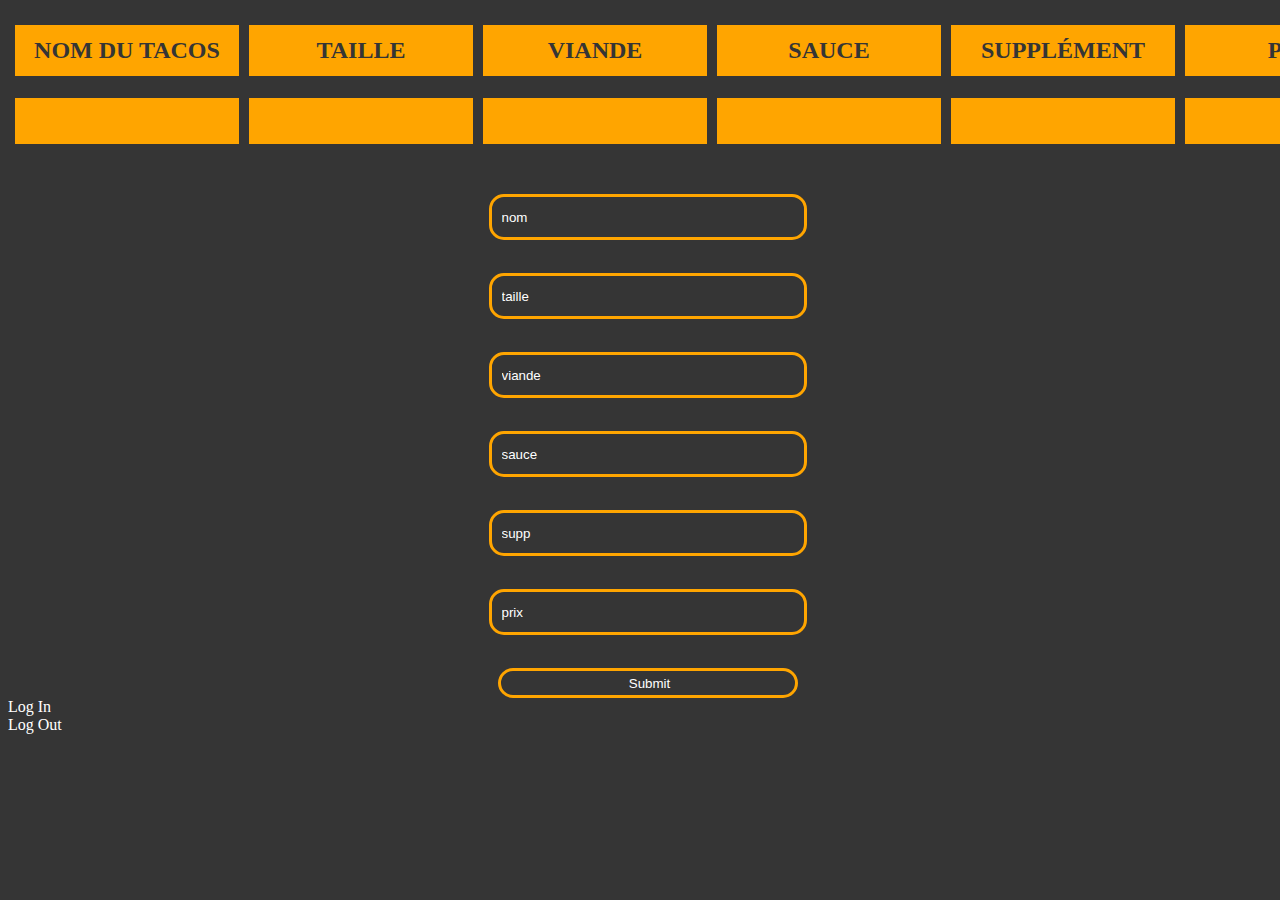
==== src/main/resources/templates/index.html @ 8ff31bcc "add design" ====
<!DOCTYPE html>
<html lang="fr" xmlns:th="http://www.thymeleaf.org" xmlns:sec="http://www.thymeleaf.org/thymeleaf-extras-springsecurity5">
<head>
    <meta charset="UTF-8">
    <title>HEH Tacos</title>
    <style>
        html{
            background-color: rgb(53,53,53);
            color:white;
        }
        table{
            width:100%;
        }
        h2{
            text-transform:uppercase;
            margin-left: 50px;
        }
        tbody{
        }
        tr{
            display:flex;
            justify-content: space-around;
            background-color : orange;
            margin-top:10px;
        }
        th, td{
            padding:12px;
            width:200px;
            border:5px solid rgb(53,53,53);

        }
        th{
            font-size:1.5rem;
            text-transform:uppercase;
            color:rgb(53,53,53);
        }
        td{
            text-align:center;
            font-size:1.2rem;
            color:rgb(53,53,53);
            align-items :center;
        }
        td a {
            background-color:rgb(53,53,53);
            width:200px;
            padding:7px;
            color:white;
            text-decoration:none;
        }
        h2{
            text-align : center;
            margin-top:50px;
            margin-bottom:0px;

        }
        form{
            margin-top:10px;
            display:flex;
            align-items: center;
            flex-direction: column;
            flex-wrap: wrap;
        }
        input{
            margin-top:15px;
            margin-left:15px;
            width:300px;
            height:30px;
            background-color:rgb(53,53,53);
            color:white;
            border-radius: 15px ;
            border : 3px solid orange;
            padding-left:10px;
            padding-top:5px;
            padding-bottom:5px;
        }
        ::placeholder{
            color : #fff ;
        }
    </style>
</head>
<body>
<table>
    <thead>
    <tr>
        <th>Nom du tacos</th>
        <th>Taille</th>
        <th>Viande</th>
        <th>Sauce</th>
        <th>Supplément</th>
        <th>Prix</th>
        <div sec:authorize="isAuthenticated()">
            <th>Action</th>
        </div>
    </tr>
    </thead>
    <tbody>
    <tr th:each="taco : ${tacos}">
        <td th:text="${taco.getNom}"></td>
        <td th:text="${taco.getTaille}"></td>
        <td th:text="${taco.getViande}"></td>
        <td th:text="${taco.getSauce}"></td>
        <td th:text="${taco.getSupp}"></td>
        <td th:text='${taco.getPrix}'></td>
        <div sec:authorize="isAuthenticated()">
            <td>
                <a th:href="@{'/deletetacos/' + ${taco.getId}}">Supprimer</a>
                <a th:href="@{'/updatetacos/' + ${taco.getId}}">Modifier</a>
            </td>
        </div>
    </tr>
    </tbody>
</table>
<div>
    <form method="post" name="addTacos" action="/addTacos">
        <input name="id" placeholder="id" value="0" style="display: none" required/><br>
        <input name="nom" placeholder="nom" required/><br>
        <input name="taille" placeholder="taille" required/><br>
        <input name="viande" placeholder="viande" required/><br>
        <input name="sauce" placeholder="sauce" required/><br>
        <input name="supp" placeholder="supp" required/><br>
        <input name="prix" placeholder="prix" min="0" required/><br>
        <input type="submit"/>
    </form>
</div>
<div sec:authorize="!isAuthenticated()">
    <a th:href="@{/oauth2/authorization/auth0}">Log In</a>
</div>
<div sec:authorize="isAuthenticated()">
    <a th:href="@{/logout}">Log Out</a>
</div>
</body>
</html>
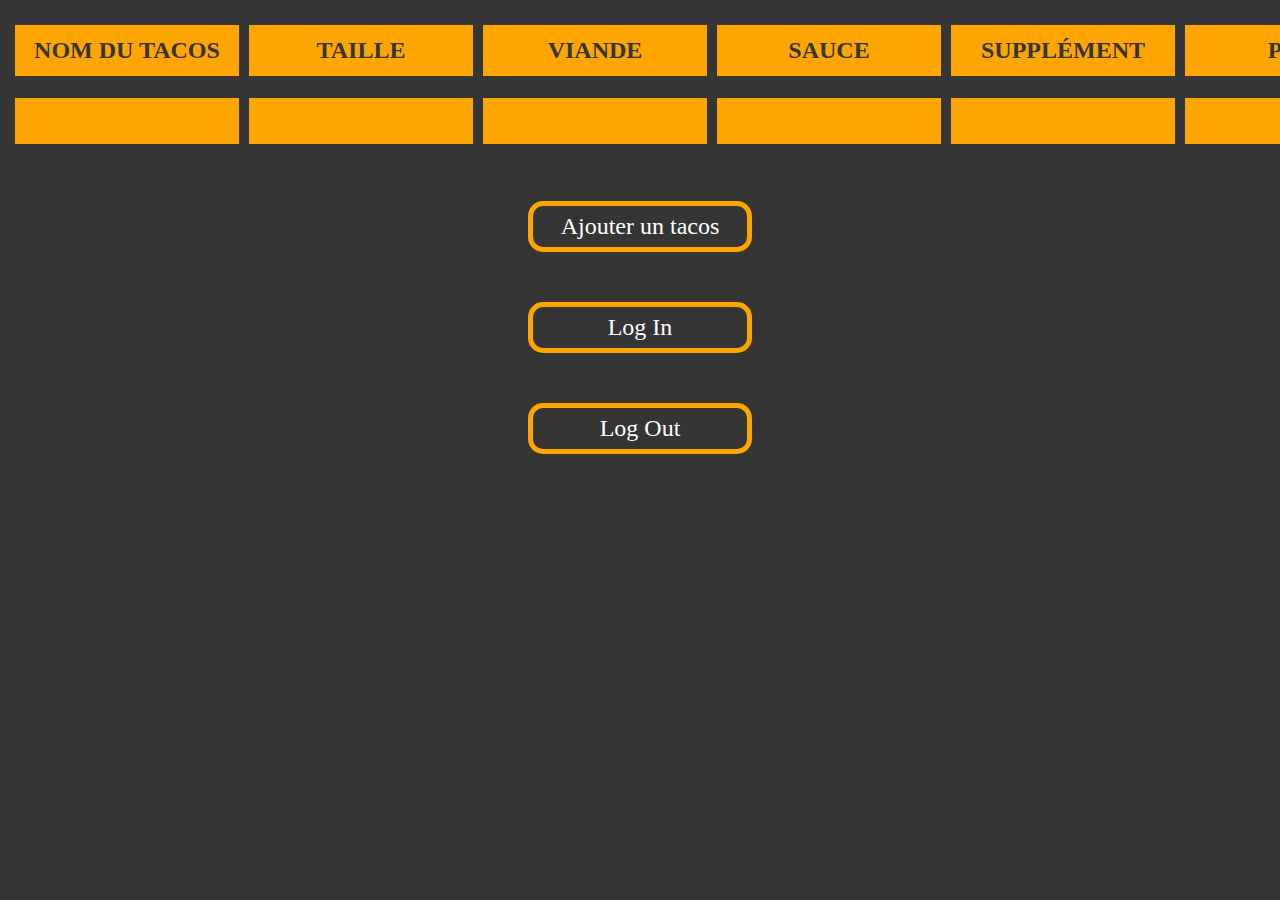
==== commit c05e7c31: "Hotfix Security + ajusting UI" ====
--- a/src/main/resources/templates/index.html
+++ b/src/main/resources/templates/index.html
@@ -10,12 +10,6 @@
         }
         table{
             width:100%;
-        }
-        h2{
-            text-transform:uppercase;
-            margin-left: 50px;
-        }
-        tbody{
         }
         tr{
             display:flex;
@@ -38,7 +32,7 @@
             text-align:center;
             font-size:1.2rem;
             color:rgb(53,53,53);
-            align-items :center;
+
         }
         td a {
             background-color:rgb(53,53,53);
@@ -47,34 +41,20 @@
             color:white;
             text-decoration:none;
         }
-        h2{
-            text-align : center;
+        .btn_div {
+            display: flex;
+            justify-content: center;
+        }
+        .btn_a {
+            border : 5px solid orange;
+            border-radius : 15px;
+            text-align: center;
             margin-top:50px;
-            margin-bottom:0px;
-
-        }
-        form{
-            margin-top:10px;
-            display:flex;
-            align-items: center;
-            flex-direction: column;
-            flex-wrap: wrap;
-        }
-        input{
-            margin-top:15px;
-            margin-left:15px;
-            width:300px;
-            height:30px;
-            background-color:rgb(53,53,53);
+            width:200px;
+            padding:7px;
             color:white;
-            border-radius: 15px ;
-            border : 3px solid orange;
-            padding-left:10px;
-            padding-top:5px;
-            padding-bottom:5px;
-        }
-        ::placeholder{
-            color : #fff ;
+            text-decoration:none;
+            font-size: x-large;
         }
     </style>
 </head>
@@ -101,7 +81,7 @@
         <td th:text="${taco.getSauce}"></td>
         <td th:text="${taco.getSupp}"></td>
         <td th:text='${taco.getPrix}'></td>
-        <div sec:authorize="isAuthenticated()">
+        <div th:if="${user.getEmail() == 'alexdeneve@hotmail.be'}" sec:authorize="isAuthenticated()">
             <td>
                 <a th:href="@{'/deletetacos/' + ${taco.getId}}">Supprimer</a>
                 <a th:href="@{'/updatetacos/' + ${taco.getId}}">Modifier</a>
@@ -110,23 +90,14 @@
     </tr>
     </tbody>
 </table>
-<div>
-    <form method="post" name="addTacos" action="/addTacos">
-        <input name="id" placeholder="id" value="0" style="display: none" required/><br>
-        <input name="nom" placeholder="nom" required/><br>
-        <input name="taille" placeholder="taille" required/><br>
-        <input name="viande" placeholder="viande" required/><br>
-        <input name="sauce" placeholder="sauce" required/><br>
-        <input name="supp" placeholder="supp" required/><br>
-        <input name="prix" placeholder="prix" min="0" required/><br>
-        <input type="submit"/>
-    </form>
+<div class="btn_div" th:if="${user.getEmail() == 'alexdeneve@hotmail.be'}" sec:authorize="isAuthenticated()">
+    <a class="btn_a" th:href="@{'/addTacosView/'}">Ajouter un tacos</a>
 </div>
-<div sec:authorize="!isAuthenticated()">
-    <a th:href="@{/oauth2/authorization/auth0}">Log In</a>
+<div class="btn_div" sec:authorize="!isAuthenticated()">
+    <a class="btn_a" th:href="@{/oauth2/authorization/auth0}">Log In</a>
 </div>
-<div sec:authorize="isAuthenticated()">
-    <a th:href="@{/logout}">Log Out</a>
+<div class="btn_div" sec:authorize="isAuthenticated()">
+    <a class="btn_a" th:href="@{/logout}">Log Out</a>
 </div>
 </body>
 </html>